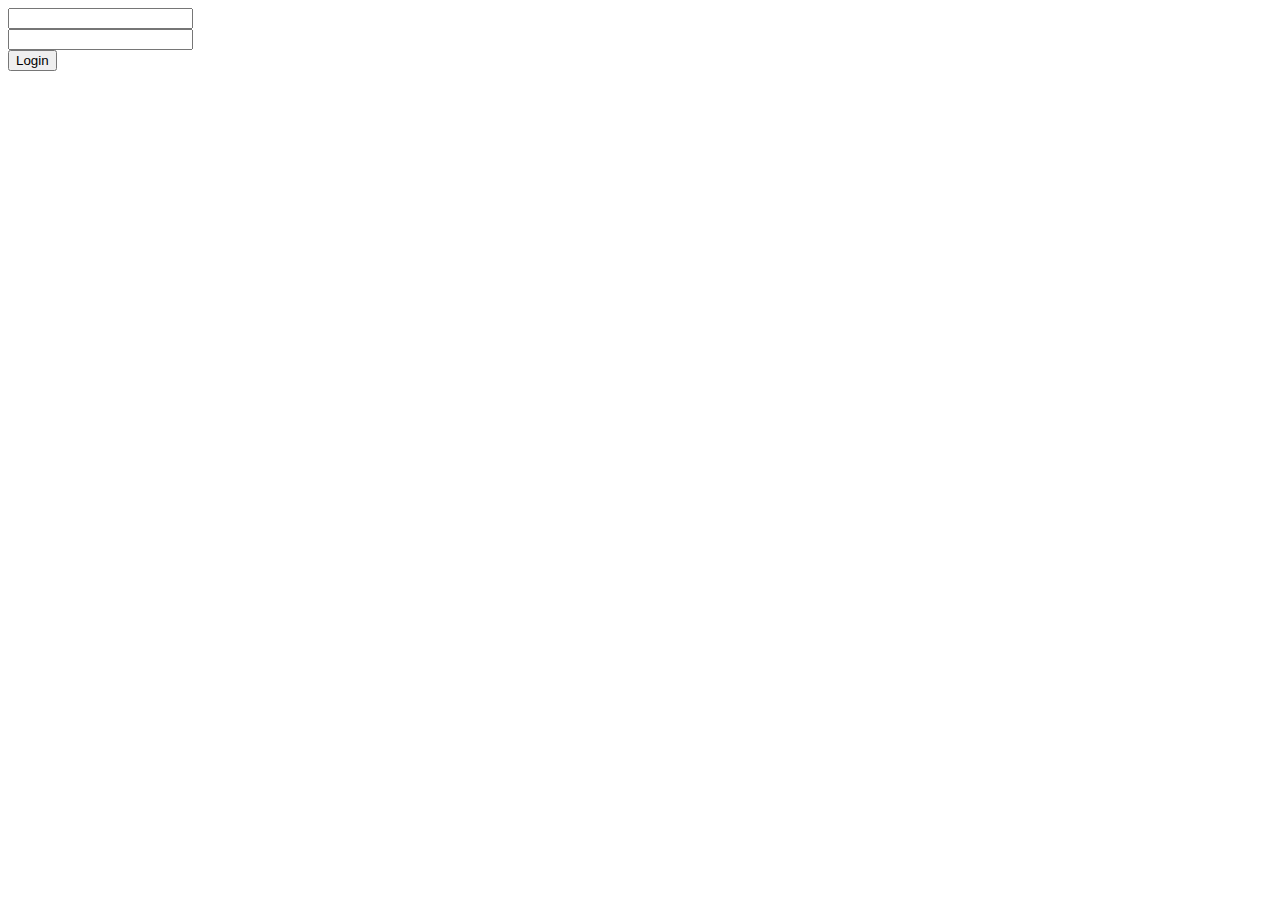
==== Server/pages/login.html @ 8e6bb6c9 "Renamed futuretempglass package to Server" ====
<!DOCTYPE html>
<html>
<head>
<meta charset="ISO-8859-1">
<title>Login</title>
<script>
	function submit() {
		username = document.getElementById("username").value;
		var req;
		if (window.XMLHttpRequest) {// code for IE7+, Firefox, Chrome, Opera, Safari
			req = new XMLHttpRequest();
		} else {// code for IE6, IE5
			req = new ActiveXObject("Microsoft.XMLHTTP");
		}

		req.open("GET", "/token?username=" + username, true);
		req.send();

	req.onreadystatechange = function() {
			if (req.readyState == 4 && req.status == 200) {
				responseText = req.responseText;
				console.log(responseText);
				token = JSON.parse(responseText);
				document.getElementById("token").value = String(token.token);
				document.getElementById("loginForm").submit();
			}
		}
	}
</script>
</head>
<body>
	<input type="text" id="username" />
	<br>
	<form action="/login" id="loginForm">
		<input type="password" name="password" id="password" /> <input type="hidden" id="token" name="token" />
	</form>
	<button onclick="javascript:submit();">Login</button>
</body>
</html>
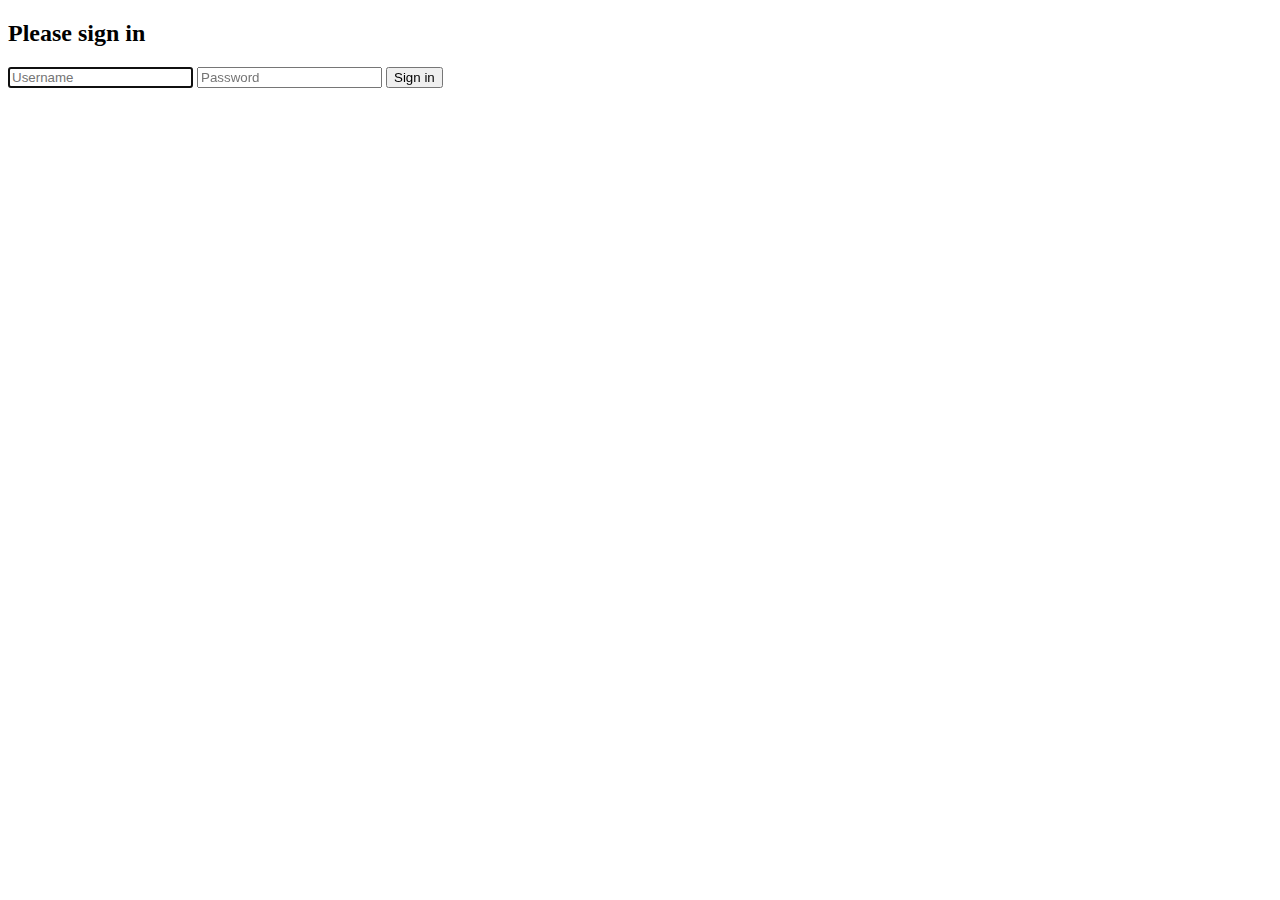
==== commit aa08e72b: "Added a notification system" ====
--- a/Server/pages/login.html
+++ b/Server/pages/login.html
@@ -1,39 +1,34 @@
 <!DOCTYPE html>
-<html>
-<head>
-<meta charset="ISO-8859-1">
-<title>Login</title>
-<script>
-	function submit() {
-		username = document.getElementById("username").value;
-		var req;
-		if (window.XMLHttpRequest) {// code for IE7+, Firefox, Chrome, Opera, Safari
-			req = new XMLHttpRequest();
-		} else {// code for IE6, IE5
-			req = new ActiveXObject("Microsoft.XMLHTTP");
-		}
+<html lang="en">
+  <head>
+  		<link rel="stylesheet" type="text/css" href="/pages/css/common.css"></link>
+		<link rel="stylesheet" type="text/css" href="/pages/css/bootstrap.min.css"></link>
+		<script src="/pages/js/jquery.js"></script>
+		<script src="/pages/js/common.js"></script>
+		<script src="/pages/js/login.js"></script>
+		<script src="/pages/js/bootstrap.min.js"></script>
+	    <meta charset="utf-8">
+	    <meta http-equiv="X-UA-Compatible" content="IE=edge">
+	    <meta name="viewport" content="width=device-width, initial-scale=1">
+	    <meta name="description" content="">
+	    <meta name="author" content="">
+	    <link rel="shortcut icon" href="ico/favicon.ico">
 
-		req.open("GET", "/token?username=" + username, true);
-		req.send();
+	    <title>Please Sign In</title>
+  </head>
 
-	req.onreadystatechange = function() {
-			if (req.readyState == 4 && req.status == 200) {
-				responseText = req.responseText;
-				console.log(responseText);
-				token = JSON.parse(responseText);
-				document.getElementById("token").value = String(token.token);
-				document.getElementById("loginForm").submit();
-			}
-		}
-	}
-</script>
-</head>
-<body>
-	<input type="text" id="username" />
-	<br>
-	<form action="/login" id="loginForm">
-		<input type="password" name="password" id="password" /> <input type="hidden" id="token" name="token" />
-	</form>
-	<button onclick="javascript:submit();">Login</button>
-</body>
-</html>+  <body>
+
+    <div class="container">
+
+      <form class="form-signin" role="form" action="javascript:login($('#username').val(), $('#password').val());">
+        <h2 class="form-signin-heading">Please sign in</h2>
+        <input type="text" class="form-control" id="username" name="username" placeholder="Username" required autofocus>
+        <input type="password" class="form-control" id="password" name="password" placeholder="Password" required>
+        <button class="btn btn-lg btn-primary btn-block" type="submit">Sign in</button>
+      </form>
+      <div class="alert alert-danger" id="error" hidden></div>
+
+    </div>
+  </body>
+</html>
